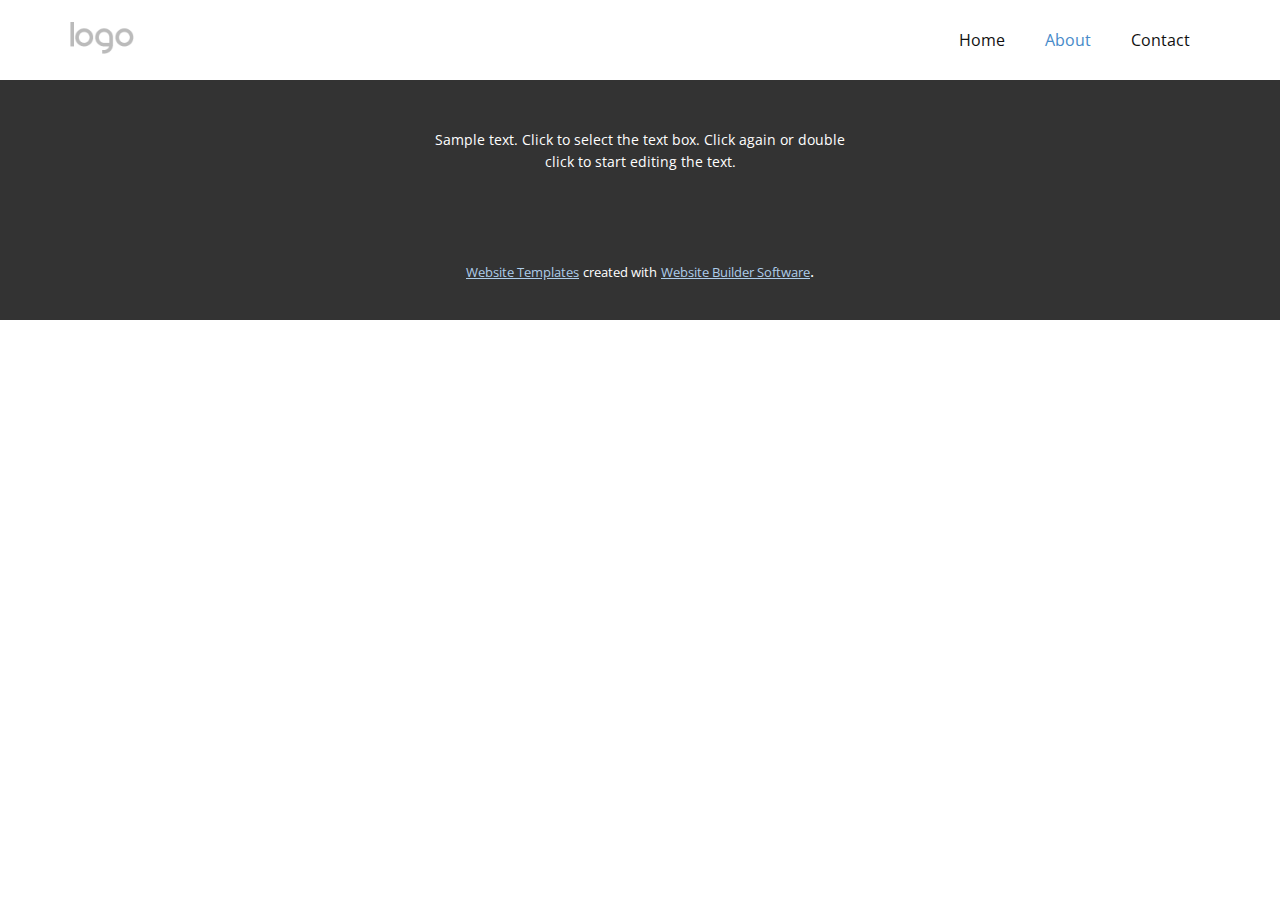
==== tes/About.html @ 94c8cd37 "input tes" ====
<!DOCTYPE html>
<html style="font-size: 16px;">
  <head>
    <meta name="viewport" content="width=device-width, initial-scale=1.0">
    <meta charset="utf-8">
    <meta name="keywords" content="">
    <meta name="description" content="">
    <meta name="page_type" content="np-template-header-footer-from-plugin">
    <title>About</title>
    <link rel="stylesheet" href="nicepage.css" media="screen">
<link rel="stylesheet" href="About.css" media="screen">
    <script class="u-script" type="text/javascript" src="jquery.js" defer=""></script>
    <script class="u-script" type="text/javascript" src="nicepage.js" defer=""></script>
    <meta name="generator" content="Nicepage 3.17.5, nicepage.com">
    <link id="u-theme-google-font" rel="stylesheet" href="https://fonts.googleapis.com/css?family=Roboto:100,100i,300,300i,400,400i,500,500i,700,700i,900,900i|Open+Sans:300,300i,400,400i,600,600i,700,700i,800,800i">
    
    <script type="application/ld+json">{
		"@context": "http://schema.org",
		"@type": "Organization",
		"name": "",
		"logo": "images/default-logo.png"
}</script>
    <meta property="og:title" content="About">
    <meta property="og:type" content="website">
    <meta name="theme-color" content="#478ac9">
  </head>
  <body class="u-body"><header class="u-clearfix u-header u-header" id="sec-62ee"><div class="u-clearfix u-sheet u-valign-middle u-sheet-1">
        <a href="https://nicepage.com" class="u-image u-logo u-image-1">
          <img src="images/default-logo.png" class="u-logo-image u-logo-image-1">
        </a>
        <nav class="u-menu u-menu-dropdown u-offcanvas u-menu-1">
          <div class="menu-collapse" style="font-size: 1rem; letter-spacing: 0px;">
            <a class="u-button-style u-custom-left-right-menu-spacing u-custom-padding-bottom u-custom-top-bottom-menu-spacing u-nav-link u-text-active-palette-1-base u-text-hover-palette-2-base" href="#">
              <svg><use xmlns:xlink="http://www.w3.org/1999/xlink" xlink:href="#menu-hamburger"></use></svg>
              <svg version="1.1" xmlns="http://www.w3.org/2000/svg" xmlns:xlink="http://www.w3.org/1999/xlink"><defs><symbol id="menu-hamburger" viewBox="0 0 16 16" style="width: 16px; height: 16px;"><rect y="1" width="16" height="2"></rect><rect y="7" width="16" height="2"></rect><rect y="13" width="16" height="2"></rect>
</symbol>
</defs></svg>
            </a>
          </div>
          <div class="u-nav-container">
            <ul class="u-nav u-unstyled u-nav-1"><li class="u-nav-item"><a class="u-button-style u-nav-link u-text-active-palette-1-base u-text-hover-palette-2-base" href="Home.html" style="padding: 10px 20px;">Home</a>
</li><li class="u-nav-item"><a class="u-button-style u-nav-link u-text-active-palette-1-base u-text-hover-palette-2-base" href="About.html" style="padding: 10px 20px;">About</a>
</li><li class="u-nav-item"><a class="u-button-style u-nav-link u-text-active-palette-1-base u-text-hover-palette-2-base" href="Contact.html" style="padding: 10px 20px;">Contact</a>
</li></ul>
          </div>
          <div class="u-nav-container-collapse">
            <div class="u-black u-container-style u-inner-container-layout u-opacity u-opacity-95 u-sidenav">
              <div class="u-sidenav-overflow">
                <div class="u-menu-close"></div>
                <ul class="u-align-center u-nav u-popupmenu-items u-unstyled u-nav-2"><li class="u-nav-item"><a class="u-button-style u-nav-link" href="Home.html">Home</a>
</li><li class="u-nav-item"><a class="u-button-style u-nav-link" href="About.html">About</a>
</li><li class="u-nav-item"><a class="u-button-style u-nav-link" href="Contact.html">Contact</a>
</li></ul>
              </div>
            </div>
            <div class="u-black u-menu-overlay u-opacity u-opacity-70"></div>
          </div>
        </nav>
      </div></header> 
    
    
    <footer class="u-align-center u-clearfix u-footer u-grey-80 u-footer" id="sec-838c"><div class="u-clearfix u-sheet u-sheet-1">
        <p class="u-small-text u-text u-text-variant u-text-1">Sample text. Click to select the text box. Click again or double click to start editing the text.</p>
      </div></footer>
    <section class="u-backlink u-clearfix u-grey-80">
      <a class="u-link" href="https://nicepage.com/website-templates" target="_blank">
        <span>Website Templates</span>
      </a>
      <p class="u-text">
        <span>created with</span>
      </p>
      <a class="u-link" href="https://nicepage.com/" target="_blank">
        <span>Website Builder Software</span>
      </a>. 
    </section>
  </body>
</html>
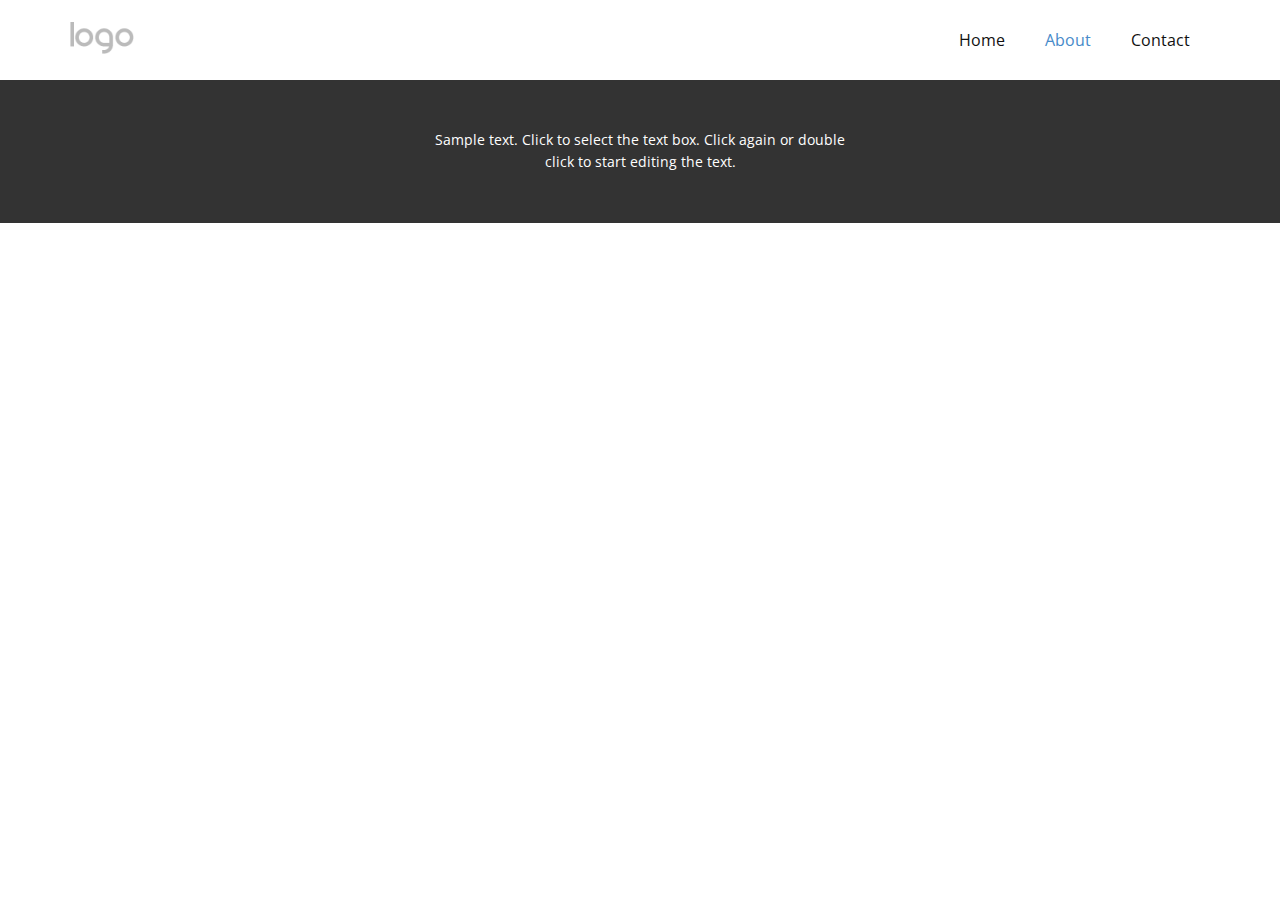
==== commit 3775bee5: "asdasd" ====
--- a/tes/About.html
+++ b/tes/About.html
@@ -13,7 +13,7 @@
     <script class="u-script" type="text/javascript" src="nicepage.js" defer=""></script>
     <meta name="generator" content="Nicepage 3.17.5, nicepage.com">
     <link id="u-theme-google-font" rel="stylesheet" href="https://fonts.googleapis.com/css?family=Roboto:100,100i,300,300i,400,400i,500,500i,700,700i,900,900i|Open+Sans:300,300i,400,400i,600,600i,700,700i,800,800i">
-    
+
     <script type="application/ld+json">{
 		"@context": "http://schema.org",
 		"@type": "Organization",
@@ -25,7 +25,7 @@
     <meta name="theme-color" content="#478ac9">
   </head>
   <body class="u-body"><header class="u-clearfix u-header u-header" id="sec-62ee"><div class="u-clearfix u-sheet u-valign-middle u-sheet-1">
-        <a href="https://nicepage.com" class="u-image u-logo u-image-1">
+        <a href="#" class="u-image u-logo u-image-1">
           <img src="images/default-logo.png" class="u-logo-image u-logo-image-1">
         </a>
         <nav class="u-menu u-menu-dropdown u-offcanvas u-menu-1">
@@ -56,22 +56,11 @@
             <div class="u-black u-menu-overlay u-opacity u-opacity-70"></div>
           </div>
         </nav>
-      </div></header> 
-    
-    
+      </div></header>
+
+
     <footer class="u-align-center u-clearfix u-footer u-grey-80 u-footer" id="sec-838c"><div class="u-clearfix u-sheet u-sheet-1">
         <p class="u-small-text u-text u-text-variant u-text-1">Sample text. Click to select the text box. Click again or double click to start editing the text.</p>
       </div></footer>
-    <section class="u-backlink u-clearfix u-grey-80">
-      <a class="u-link" href="https://nicepage.com/website-templates" target="_blank">
-        <span>Website Templates</span>
-      </a>
-      <p class="u-text">
-        <span>created with</span>
-      </p>
-      <a class="u-link" href="https://nicepage.com/" target="_blank">
-        <span>Website Builder Software</span>
-      </a>. 
-    </section>
   </body>
-</html>+</html>
